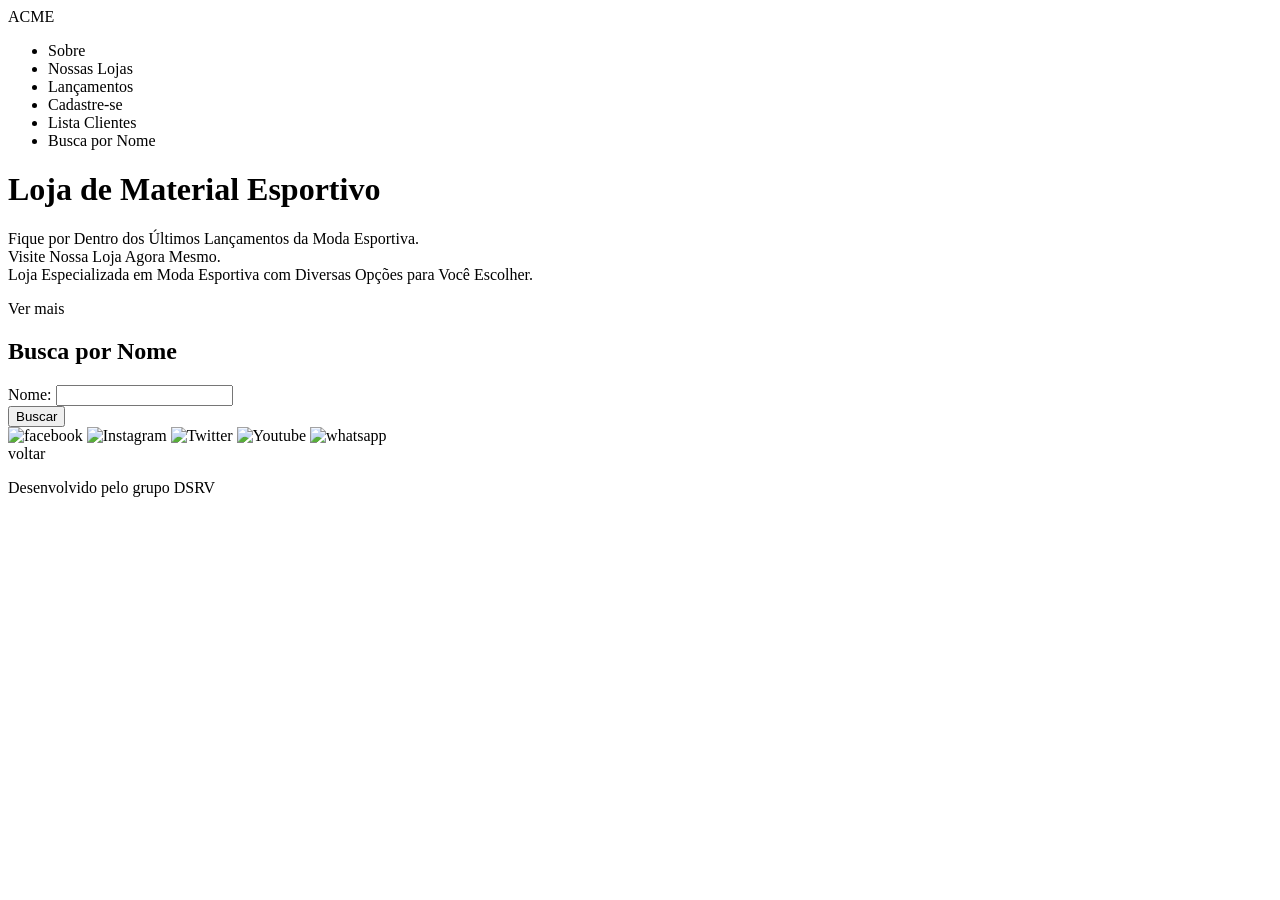
==== src/main/resources/templates/buscaNome.html @ 2c105660 "Busca por nome, corrigr um erro no ClienteController" ====
<!DOCTYPE html>
<html lang="pt-br">
<html xmlns:th="http://www.thymeleaf.org">

<head>
    <meta charset="UTF-8">
    <meta http-equiv="X-UA-Compatible" content="IE=edge">
    <meta name="viewport" content="width=device-width, initial-scale=1.0">
    <link rel="preconnect" href="https://fonts.googleapis.com">
    <link rel="preconnect" href="https://fonts.gstatic.com" crossorigin>
    <link rel="preconnect" href="https://fonts.googleapis.com">
    <link rel="preconnect" href="https://fonts.gstatic.com" crossorigin>
    <link href="https://fonts.googleapis.com/css2?family=Asap:wght@700&family=Nunito:wght@700&family=Yellowtail&display=swap" rel="stylesheet">
    <link rel="styLesheet" type="text/css" th:href="@{/css/normalize.css}" >
    <link rel="styLesheet" type="text/css" th:href="@{/css/style.css}" >

    <title>Loja ACME</title>
</head>
<body>
    <nav id="topo">
        <a "th:href="@{/}"">ACME</a>
        <ul>
            <li><a th:href="@{/#sobre}">Sobre</a></li>
            <li><a th:href="@{/#nossaslojas}">Nossas Lojas</a></li>
            <li><a th:href="@{/#lancamentos}">Lançamentos</a></li>
            <li><a th:href="@{/cliente}">Cadastre-se</a></li>
            <li><a th:href="@{/clientes}">Lista Clientes</a></li>
            <li><a th:href="@{/buscar}">Busca por Nome</a></li>
            
        </ul>
    </nav>
    <header>
        <h1>Loja de Material Esportivo</h1>
        <p>Fique por Dentro dos Últimos Lançamentos da Moda Esportiva. <br>Visite Nossa Loja Agora Mesmo.<br>Loja Especializada em Moda Esportiva com Diversas Opções para Você Escolher.</p>
        <a th:href="@{/#lancamentos}" class="botao">Ver mais</a>
    </header>
        <section id="contato">
            <h2>Busca por Nome</h2>
            <div>
                <form class="formulario" th:action="@{/buscar/nome}" th:object="${cliente}" method="get"> 
                    
                     <div>
                		<label th:for="nome">Nome:</label>
                		<input type="text" th:field="*{nome}">
            		</div>

                    <input type="submit" value="Buscar">
                </form>
            </div>
        </section>
        <footer>
            <div>
                <img src="/img/facebook.png" alt="facebook">
                <img src="/img/instagram.png" alt="Instagram">
                <img src="/img/twitter.png" alt="Twitter">
                <img src="/img/youtube.png" alt="Youtube">
                <img src="/img/whatsapp.png" alt="whatsapp">
            </div>
            <a th:href="@{/}" class="botao">voltar</a>
            <p>Desenvolvido pelo grupo DSRV</p>
        </footer>
</body>
</html>
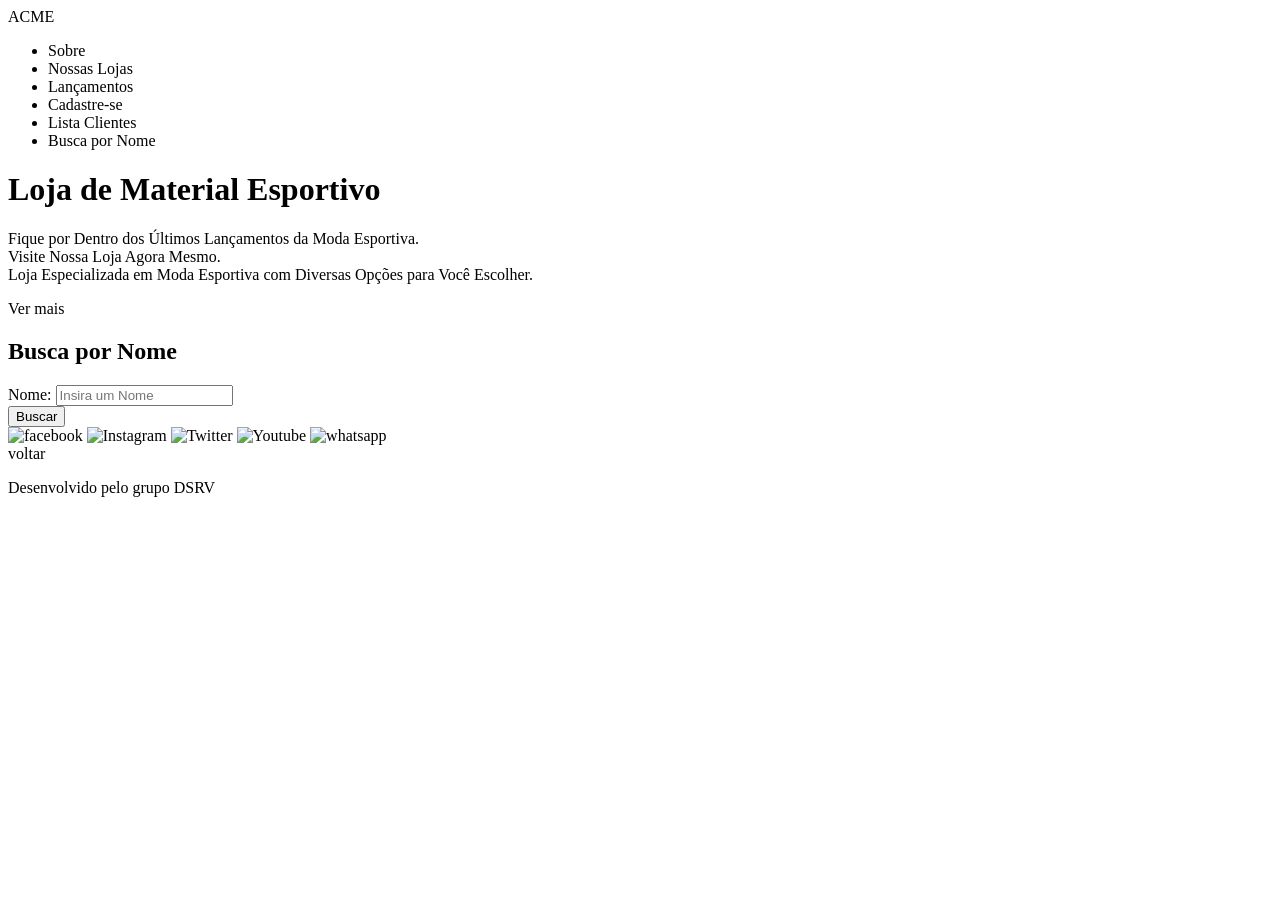
==== commit 7891e454: "Correção formulário busca" ====
--- a/src/main/resources/templates/buscaNome.html
+++ b/src/main/resources/templates/buscaNome.html
@@ -37,11 +37,11 @@
         <section id="contato">
             <h2>Busca por Nome</h2>
             <div>
-                <form class="formulario" th:action="@{/buscar/nome}" th:object="${cliente}" method="get"> 
+                <form class="formulario" action="#" th:action="@{/buscar/nome}"  method="get" th:object="${cliente}" required="required"> 
                     
                      <div>
                 		<label th:for="nome">Nome:</label>
-                		<input type="text" th:field="*{nome}">
+                		<input type="text" th:field="*{nome}" placeholder="Insira um Nome" required="required">
             		</div>
 
                     <input type="submit" value="Buscar">
